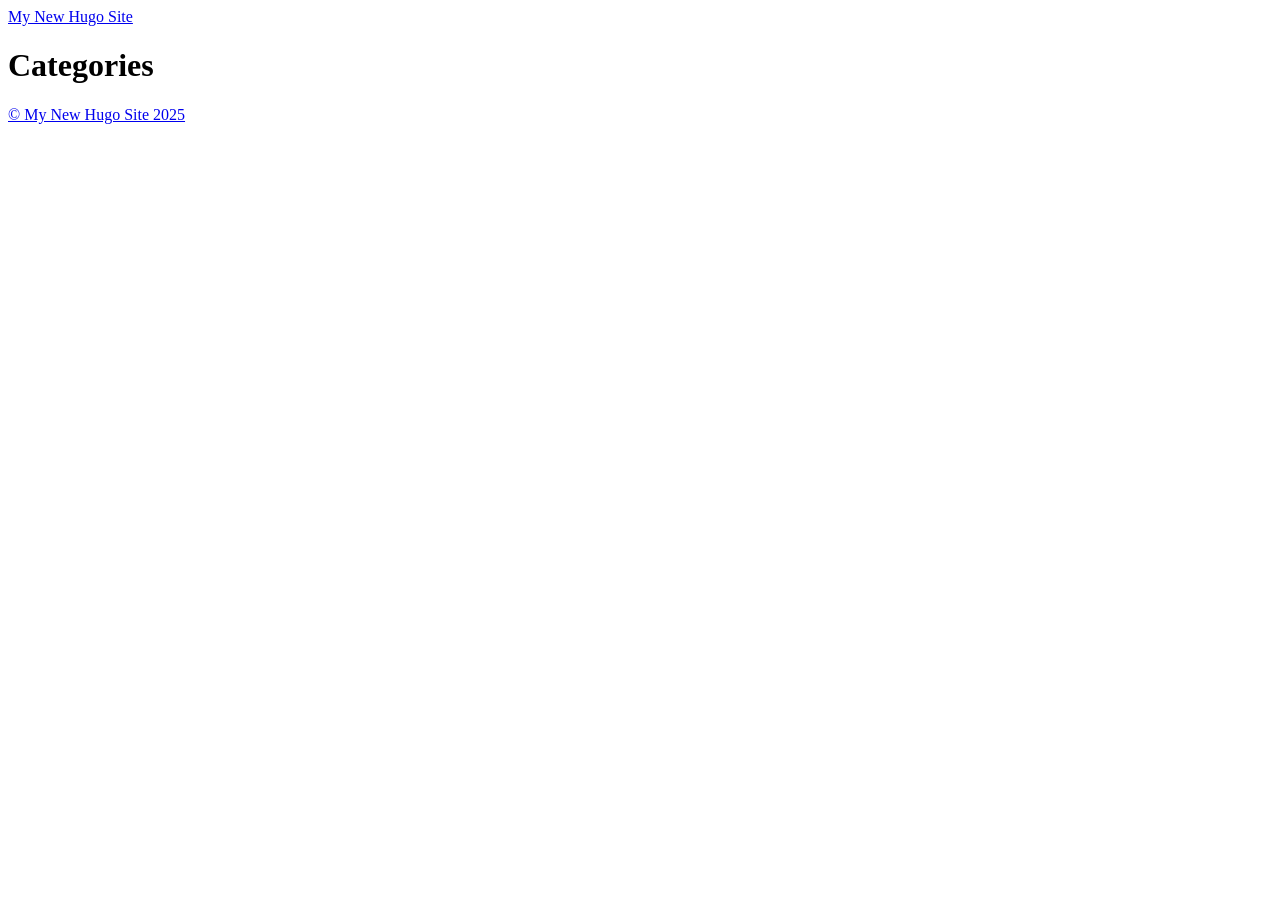
==== public/categories/index.html @ 6be7d196 "Initial website setup and configuration" ====
<!DOCTYPE html>
<html lang="en-us">
  <head><script src="/livereload.js?mindelay=10&amp;v=2&amp;port=1313&amp;path=livereload" data-no-instant defer></script>
    <meta charset="utf-8">
    <meta http-equiv="X-UA-Compatible" content="IE=edge,chrome=1">
    
    <title>My New Hugo Site</title>
    <meta name="viewport" content="width=device-width,minimum-scale=1">
    <meta name="description" content="">
    <meta name="generator" content="Hugo 0.145.0">
    
    
    
      <meta name="robots" content="noindex, nofollow">
    
    

    
<link rel="stylesheet" href="/ananke/css/main.min.css" >




    

    
      

    

    
    
      <link href="/categories/index.xml" rel="alternate" type="application/rss+xml" title="My New Hugo Site" />
      <link href="/categories/index.xml" rel="feed" type="application/rss+xml" title="My New Hugo Site" />
      
    

    
      <link rel="canonical" href="http://localhost:1313/categories/">
    

    <meta property="og:url" content="http://localhost:1313/categories/">
  <meta property="og:site_name" content="My New Hugo Site">
  <meta property="og:title" content="Categories">
  <meta property="og:locale" content="en_us">
  <meta property="og:type" content="website">

  <meta itemprop="name" content="Categories">
  <meta name="twitter:card" content="summary">
  <meta name="twitter:title" content="Categories">

	
  </head><body class="ma0 avenir bg-near-white development">

    

  <header>
    <div class="pb3-m pb6-l bg-black">
      <nav class="pv3 ph3 ph4-ns" role="navigation">
  <div class="flex-l justify-between items-center center">
    <a href="/" class="f3 fw2 hover-white no-underline white-90 dib">
      
        My New Hugo Site
      
    </a>
    <div class="flex-l items-center">
      

      
      <div class="ananke-socials"></div>

    </div>
  </div>
</nav>

      <div class="tc-l pv3 ph3 ph4-ns">
        <h1 class="f2 f-subheadline-l fw2 light-silver mb0 lh-title">
          Categories
        </h1>
        
      </div>
    </div>
  </header>


    <main class="pb7" role="main">
      
    
  <article class="cf pa3 pa4-m pa4-l">
    <div class="measure-wide-l center f4 lh-copy nested-copy-line-height nested-links mid-gray">
      
    </div>
  </article>
  <div class="mw8 center">
    <section class="ph4">
      
    </section>
  </div>

    </main>
    <footer class="bg-black bottom-0 w-100 pa3" role="contentinfo">
  <div class="flex justify-between">
  <a class="f4 fw4 hover-white no-underline white-70 dn dib-ns pv2 ph3" href="http://localhost:1313/" >
    &copy;  My New Hugo Site 2025 
  </a>
    <div><div class="ananke-socials"></div>
</div>
  </div>
</footer>

  </body>
</html>
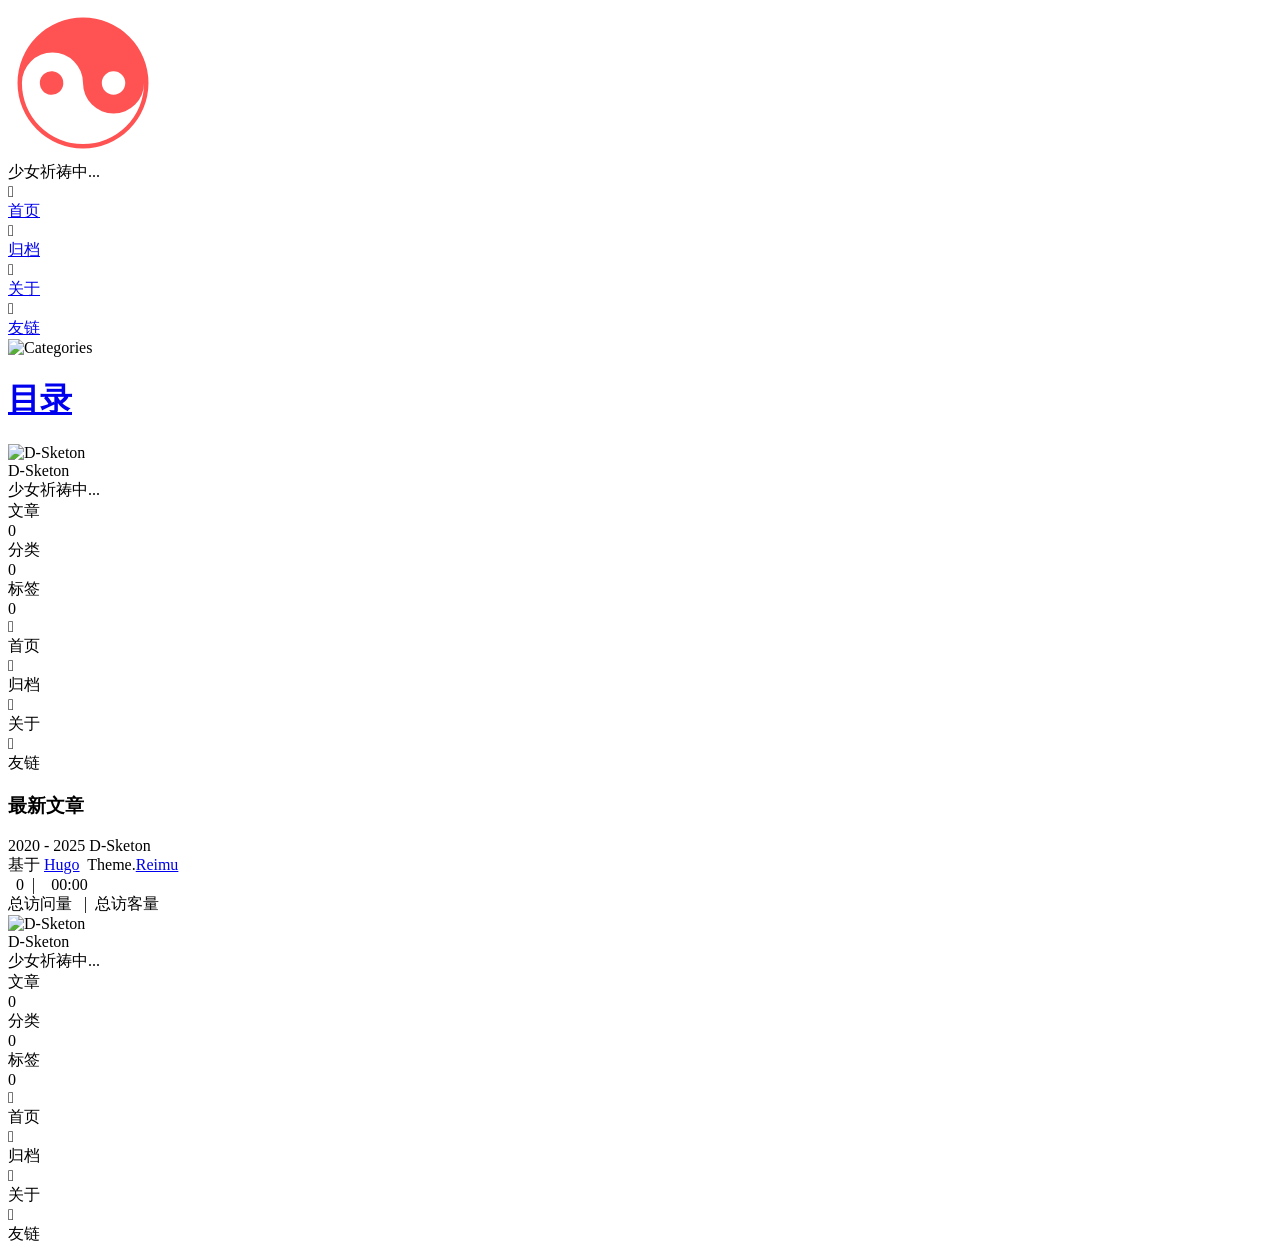
==== commit dde36757: "Configure Chinese language settings" ====
--- a/public/categories/index.html
+++ b/public/categories/index.html
@@ -1,112 +1,981 @@
-<!DOCTYPE html>
-<html lang="en-us">
-  <head><script src="/livereload.js?mindelay=10&amp;v=2&amp;port=1313&amp;path=livereload" data-no-instant defer></script>
-    <meta charset="utf-8">
-    <meta http-equiv="X-UA-Compatible" content="IE=edge,chrome=1">
-    
-    <title>My New Hugo Site</title>
-    <meta name="viewport" content="width=device-width,minimum-scale=1">
-    <meta name="description" content="">
-    <meta name="generator" content="Hugo 0.145.0">
-    
-    
-    
-      <meta name="robots" content="noindex, nofollow">
-    
-    
-
-    
-<link rel="stylesheet" href="/ananke/css/main.min.css" >
-
-
-
-
-    
-
-    
-      
-
-    
-
-    
-    
-      <link href="/categories/index.xml" rel="alternate" type="application/rss+xml" title="My New Hugo Site" />
-      <link href="/categories/index.xml" rel="feed" type="application/rss+xml" title="My New Hugo Site" />
-      
-    
-
-    
-      <link rel="canonical" href="http://localhost:1313/categories/">
-    
-
-    <meta property="og:url" content="http://localhost:1313/categories/">
-  <meta property="og:site_name" content="My New Hugo Site">
-  <meta property="og:title" content="Categories">
-  <meta property="og:locale" content="en_us">
-  <meta property="og:type" content="website">
-
-  <meta itemprop="name" content="Categories">
-  <meta name="twitter:card" content="summary">
-  <meta name="twitter:title" content="Categories">
-
-	
-  </head><body class="ma0 avenir bg-near-white development">
-
-    
-
-  <header>
-    <div class="pb3-m pb6-l bg-black">
-      <nav class="pv3 ph3 ph4-ns" role="navigation">
-  <div class="flex-l justify-between items-center center">
-    <a href="/" class="f3 fw2 hover-white no-underline white-90 dib">
-      
-        My New Hugo Site
-      
-    </a>
-    <div class="flex-l items-center">
-      
-
-      
-      <div class="ananke-socials"></div>
-
-    </div>
-  </div>
+<!doctype html>
+<html
+  lang="zh-cn" 
+  
+    data-theme-mode="auto"
+  
+>
+  <head>
+    <meta charset="utf-8" />
+<meta
+  name="viewport"
+  content="width=device-width, initial-scale=1, shrink-to-fit=no"
+/>
+
+
+
+
+
+
+
+  
+    
+  
+
+<title>
+  目录 | D-Sketon
+</title>
+<meta
+  name="description"
+  content="少女祈祷中..."
+/>
+
+
+
+
+
+
+
+
+
+
+<script>
+  window.siteConfig = JSON.parse("{\"anchor_icon\":null,\"clipboard\":{\"copyright\":{\"content\":\"本文版权：本博客所有文章除特别声明外，均采用 BY-NC-SA 许可协议。转载请注明出处！\",\"count\":50,\"enable\":false},\"fail\":\"复制失败 (ﾟ⊿ﾟ)ﾂ\",\"success\":\"复制成功(*^▽^*)\"},\"code_block\":{\"expand\":true},\"icon_font\":\"4552607_0khxww3tj3q9\",\"outdate\":{\"daysago\":180,\"enable\":false,\"message\":\"本文最后更新于 {time}，请注意文中内容可能已经发生变化。\"}}");
+</script>
+
+
+
+
+
+
+
+
+
+
+
+  
+  
+  
+    
+  
+
+  
+  
+  
+    
+  
+
+  
+    
+
+<link rel="preconnect" href="https://fonts.gstatic.com" crossorigin />
+<link
+  rel="preload"
+  as="style"
+  href="https://fonts.googleapis.com/css?family=Mulish:400,400italic,700,700italic%7cNoto%20Serif%20SC:400,400italic,700,700italic%7c&amp;display=swap"
+/>
+<link
+  rel="stylesheet"
+  href="https://fonts.googleapis.com/css?family=Mulish:400,400italic,700,700italic%7cNoto%20Serif%20SC:400,400italic,700,700italic%7c&amp;display=swap"
+  media="print"
+  onload="this.media='all'"
+/>
+
+
+
+
+
+
+  <link
+    rel="preload"
+    href="//at.alicdn.com/t/c/font_4552607_0khxww3tj3q9.woff2"
+    as="font"
+    type="font/woff2"
+    crossorigin="anonymous"
+  />
+
+
+
+  
+
+
+
+
+
+
+
+  
+ <link rel="stylesheet" href="/css/loader.min.2ad0e9bbffb534e893c0ecefc44787a277cf851387e8ad9dccfbc3a5f0886dbe.css" />
+
+
+
+
+  <meta property="og:type" content="website" />
+  <meta property="og:title" content="目录 | D-Sketon" />
+  <meta
+    property="og:description"
+    content="少女祈祷中..."
+  />
+  <meta property="og:url" content="https://ritovisions.github.io/categories/" />
+  <meta
+    property="og:site_name"
+    content="My New Hugo Site"
+  />
+  <meta
+    property="og:image"
+    content="/"
+  />
+  <meta property="article:author" content="D-Sketon" />
+  <meta property="article:published_time" content="0001-01-01T00:00:00&#43;00:00" />
+  <meta property="article:modified_time" content="0001-01-01T00:00:00&#43;00:00" />
+  
+  
+  <meta name="twitter:card" content="summary" />
+  <meta name="twitter:image" content="/" />
+  
+  
+  
+  
+  
+
+
+<link rel="alternate" type="application/rss+xml" href="https://ritovisions.github.io/categories/index.xml" title="My New Hugo Site">
+
+
+<link rel="shortcut icon" href="/favicon.ico">
+
+
+
+
+
+
+
+
+  
+ <link rel="stylesheet" href="/css/main.min.ace367320b7d5efd1a3723b6b484e97d07d1fe02cc820b8e607db72f6bbec5c0.css" />
+
+
+
+
+
+  <link
+    rel="preload"
+    as="style"
+    href="https://npm.webcache.cn/photoswipe@5.4.4/dist/photoswipe.css"
+    onload="this.onload=null;this.rel='stylesheet'"
+  />
+
+
+
+
+
+
+  <link
+    rel="preload"
+    as="style"
+    href="https://npm.webcache.cn/katex@0.16.9/dist/katex.min.css"
+    onload="this.onload=null;this.rel='stylesheet'"
+  />
+
+
+
+
+
+
+
+
+  
+
+  
+  
+  
+  
+  
+  
+  <script
+    src="https://npm.webcache.cn/pace-js@1.2.4/pace.min.js"
+    
+    
+    
+    
+    integrity="sha384-k6YtvFUEIuEFBdrLKJ3YAUbBki333tj1CSUisai5Cswsg9wcLNaPzsTHDswp4Az8" crossorigin="anonymous"
+  ></script>
+
+
+
+
+
+  
+
+
+  <link rel="stylesheet" href="https://npm.webcache.cn/@reimujs/aos@0.1.0/dist/aos.css" />
+
+
+
+
+
+  </head>
+  <body>
+    
+  <div id='loader'>
+    <div class="loading-left-bg loading-bg"></div>
+    <div class="loading-right-bg loading-bg"></div>
+    <div class="spinner-box">
+      <div class="loading-taichi">
+        
+          <svg width="150" height="150" viewBox="0 0 1024 1024" class="icon" version="1.1" xmlns="https://www.w3.org/2000/svg" shape-rendering="geometricPrecision">
+            <path d="M303.5 432A80 80 0 0 1 291.5 592A80 80 0 0 1 303.5 432z" fill="#ff5252" />
+            <path d="M512 65A447 447 0 0 1 512 959L512 929A417 417 0 0 0 512 95A417 417 0 0 0 512 929L512 959A447 447 0 0 1 512 65z 
+          M512 95A417 417 0 0 1 929 512A208.5 208.5 0 0 1 720.5 720.5L720.5 592A80 80 0 0 0 720.5 432A80 80 0 0 0 720.5 592L720.5 720.5A208.5 208.5 0 0 1 512 512A208.5 208.5 0 0 0 303.5 303.5A208.5 208.5 0 0 0 95 512A417 417 0 0 1 512 95z" fill="#ff5252" />
+          </svg>
+        
+      </div>
+      <div class="loading-word">少女祈祷中...</div>
+    </div>
+  </div>
+  </div>
+  <script>
+    var time = null;
+    var startLoading = () => {
+      time = Date.now();
+      document.getElementById('loader').classList.remove("loading");
+    }
+    var endLoading = () => {
+      if (!time) {
+        document.body.style.overflow = 'auto';
+        document.getElementById('loader').classList.add("loading");
+      } else {
+        if (Date.now() - time > 500) {
+          time = null;
+          document.body.style.overflow = 'auto';
+          document.getElementById('loader').classList.add("loading");
+        } else {
+          setTimeout(endLoading, 500 - (Date.now() - time));
+          time = null;
+        }
+      }
+    }
+    window.addEventListener('DOMContentLoaded', endLoading);
+    document.getElementById('loader').addEventListener('click', endLoading);
+  </script>
+
+
+<div id="copy-tooltip" style="pointer-events: none; opacity: 0; transition: all 0.2s ease; position: fixed;top: 50%;left: 50%;z-index: 999;transform: translate(-50%, -50%);color: white;background: rgba(0, 0, 0, 0.5);padding: 10px 15px;border-radius: 10px;">
+</div>
+
+
+    <div id="container">
+      <div id="wrap">
+        
+<div id="header-nav">
+  <nav id="main-nav">
+    
+      <span class="main-nav-link-wrap">
+        <div class='main-nav-icon icon rotate'>
+          
+            
+              &#xe62b;
+            
+          
+        </div>
+        <a class="main-nav-link" href="/">首页</a>
+      </span>
+    
+      <span class="main-nav-link-wrap">
+        <div class='main-nav-icon icon rotate'>
+          
+            
+              &#xe62b;
+            
+          
+        </div>
+        <a class="main-nav-link" href="/archives">归档</a>
+      </span>
+    
+      <span class="main-nav-link-wrap">
+        <div class='main-nav-icon icon rotate'>
+          
+            
+              &#xe62b;
+            
+          
+        </div>
+        <a class="main-nav-link" href="/about">关于</a>
+      </span>
+    
+      <span class="main-nav-link-wrap">
+        <div class='main-nav-icon icon rotate'>
+          
+            
+              &#xe62b;
+            
+          
+        </div>
+        <a class="main-nav-link" href="/friend">友链</a>
+      </span>
+    
+    <a id="main-nav-toggle" class="nav-icon"></a>
+  </nav>
+  <nav id="sub-nav">
+    <a id="nav-rss-link" class="nav-icon" href="https://ritovisions.github.io/categories/index.xml" title="RSS 订阅" target="_blank"></a>
+    
+    
+  </nav>
+</div>
+<header id="header">
+  
+    <picture>
+      
+    </picture>
+    
+      <img fetchpriority="high" src="/images/banner.webp" alt="Categories">
+    
+  
+
+  <div id="header-outer">
+    <div id="header-title">
+      
+        
+        
+          
+        
+  
+        
+          <a href="/" id="logo">
+            <h1 data-aos="slide-up">目录</h1>
+          </a>
+        
+      
+  
+      
+        
+        
+        <h2 id="subtitle-wrap" data-aos="slide-down">
+          
+        </h2>
+      
+    </div>
+  </div>
+</header>
+        <div id="content"
+          
+          class="sidebar-right"  >
+          <aside id="sidebar">
+  
+  
+  <div class="sidebar-wrapper ">
+    <div
+      class="sidebar-wrap"
+      data-aos="fade-up"
+    >
+      
+        
+<div class="sidebar-author">
+  <img
+    data-src="/avatar/avatar.webp"
+    data-sizes="auto"
+    alt="D-Sketon"
+    class="lazyload"
+  />
+  <div class="sidebar-author-name">D-Sketon</div>
+  <div class="sidebar-description">少女祈祷中...</div>
+</div>
+<div class="sidebar-state">
+  <div class="sidebar-state-article">
+    <div>文章</div>
+    
+    <div class="sidebar-state-number">0</div>
+  </div>
+  <div class="sidebar-state-category">
+    <div>分类</div>
+    <div class="sidebar-state-number">
+      0
+    </div>
+  </div>
+  <div class="sidebar-state-tag">
+    <div>标签</div>
+    <div class="sidebar-state-number">0</div>
+  </div>
+</div>
+<div class="sidebar-social">
+  
+</div>
+<div class="sidebar-menu">
+  
+    <div class="sidebar-menu-link-wrap">
+      <a
+        class="sidebar-menu-link-dummy"
+        href="/"
+        aria-label="首页"
+      ></a>
+      <div class='sidebar-menu-icon icon rotate'>
+        
+          
+            &#xe62b;
+          
+        
+      </div>
+      <div class="sidebar-menu-link">首页</div>
+    </div>
+  
+    <div class="sidebar-menu-link-wrap">
+      <a
+        class="sidebar-menu-link-dummy"
+        href="/archives"
+        aria-label="归档"
+      ></a>
+      <div class='sidebar-menu-icon icon rotate'>
+        
+          
+            &#xe62b;
+          
+        
+      </div>
+      <div class="sidebar-menu-link">归档</div>
+    </div>
+  
+    <div class="sidebar-menu-link-wrap">
+      <a
+        class="sidebar-menu-link-dummy"
+        href="/about"
+        aria-label="关于"
+      ></a>
+      <div class='sidebar-menu-icon icon rotate'>
+        
+          
+            &#xe62b;
+          
+        
+      </div>
+      <div class="sidebar-menu-link">关于</div>
+    </div>
+  
+    <div class="sidebar-menu-link-wrap">
+      <a
+        class="sidebar-menu-link-dummy"
+        href="/friend"
+        aria-label="友链"
+      ></a>
+      <div class='sidebar-menu-icon icon rotate'>
+        
+          
+            &#xe62b;
+          
+        
+      </div>
+      <div class="sidebar-menu-link">友链</div>
+    </div>
+  
+</div>
+
+      
+
+      
+    </div>
+  </div>
+
+  <div class="sidebar-widget">
+    
+      
+        
+
+      
+        
+
+      
+        
+      
+        
+  
+  <div class="widget-wrapper">
+    <div
+      class="widget-wrap"
+      data-aos="fade-up"
+    >
+      <h3 class="widget-title">最新文章</h3>
+      <div class="widget">
+        <ul>
+          
+        </ul>
+      </div>
+    </div>
+  </div>
+
+
+      
+    
+  </div>
+</aside>
+
+          <section id="main">
+  <div
+    class="archives-outer-wrap"
+    data-aos="fade-up"
+  >
+    <div
+      class="
+        category-wrap
+      "
+    >
+      
+    </div>
+  </div>
+</section>
+        </div>
+        
+        
+        
+
+
+
+
+
+<footer id="footer">
+  <div style="width: 100%; overflow: hidden">
+    <div class="footer-line"></div>
+  </div>
+  <div id="footer-info">
+    <div>
+      <span class="icon-copyright"></span>
+      2020 -
+      2025
+      <span class="footer-info-sep rotate"></span>
+      D-Sketon
+    </div>
+    
+      <div>
+        基于&nbsp;<a
+          href="https://gohugo.io/"
+          target="_blank"
+          >Hugo</a
+        >&nbsp; Theme.<a
+          href="https://github.com/D-Sketon/hugo-theme-reimu"
+          target="_blank"
+          >Reimu</a
+        >
+      </div>
+    
+    
+      <div>
+        <span class="icon-brush"
+          >&nbsp;
+            0
+          </span
+        >
+        &nbsp;|&nbsp;
+        <span class="icon-coffee">&nbsp;
+          
+          
+
+          00:00
+        </span>
+      </div>
+    
+    
+    
+    
+      <div>
+        <span class="icon-eye"></span>
+        <span id="busuanzi_container_site_pv"
+          >总访问量&nbsp;<span
+            id="busuanzi_value_site_pv"
+          ></span
+        ></span>
+        &nbsp;|&nbsp;
+        <span class="icon-user"></span>
+        <span id="busuanzi_container_site_uv"
+          >总访客量&nbsp;<span
+            id="busuanzi_value_site_uv"
+          ></span
+        ></span>
+      </div>
+    
+  </div>
+</footer>
+
+        
+          <div class="sidebar-top">
+            <div class="sidebar-top-taichi rotate"></div>
+            <div class="arrow-up"></div>
+          </div>
+        
+        <div id="mask" class="hide"></div>
+      </div>
+      <nav id="mobile-nav">
+  <div class="sidebar-wrap">
+    
+      
+<div class="sidebar-author">
+  <img
+    data-src="/avatar/avatar.webp"
+    data-sizes="auto"
+    alt="D-Sketon"
+    class="lazyload"
+  />
+  <div class="sidebar-author-name">D-Sketon</div>
+  <div class="sidebar-description">少女祈祷中...</div>
+</div>
+<div class="sidebar-state">
+  <div class="sidebar-state-article">
+    <div>文章</div>
+    
+    <div class="sidebar-state-number">0</div>
+  </div>
+  <div class="sidebar-state-category">
+    <div>分类</div>
+    <div class="sidebar-state-number">
+      0
+    </div>
+  </div>
+  <div class="sidebar-state-tag">
+    <div>标签</div>
+    <div class="sidebar-state-number">0</div>
+  </div>
+</div>
+<div class="sidebar-social">
+  
+</div>
+<div class="sidebar-menu">
+  
+    <div class="sidebar-menu-link-wrap">
+      <a
+        class="sidebar-menu-link-dummy"
+        href="/"
+        aria-label="首页"
+      ></a>
+      <div class='sidebar-menu-icon icon rotate'>
+        
+          
+            &#xe62b;
+          
+        
+      </div>
+      <div class="sidebar-menu-link">首页</div>
+    </div>
+  
+    <div class="sidebar-menu-link-wrap">
+      <a
+        class="sidebar-menu-link-dummy"
+        href="/archives"
+        aria-label="归档"
+      ></a>
+      <div class='sidebar-menu-icon icon rotate'>
+        
+          
+            &#xe62b;
+          
+        
+      </div>
+      <div class="sidebar-menu-link">归档</div>
+    </div>
+  
+    <div class="sidebar-menu-link-wrap">
+      <a
+        class="sidebar-menu-link-dummy"
+        href="/about"
+        aria-label="关于"
+      ></a>
+      <div class='sidebar-menu-icon icon rotate'>
+        
+          
+            &#xe62b;
+          
+        
+      </div>
+      <div class="sidebar-menu-link">关于</div>
+    </div>
+  
+    <div class="sidebar-menu-link-wrap">
+      <a
+        class="sidebar-menu-link-dummy"
+        href="/friend"
+        aria-label="友链"
+      ></a>
+      <div class='sidebar-menu-icon icon rotate'>
+        
+          
+            &#xe62b;
+          
+        
+      </div>
+      <div class="sidebar-menu-link">友链</div>
+    </div>
+  
+</div>
+
+    
+  </div>
+  
 </nav>
 
-      <div class="tc-l pv3 ph3 ph4-ns">
-        <h1 class="f2 f-subheadline-l fw2 light-silver mb0 lh-title">
-          Categories
-        </h1>
-        
-      </div>
-    </div>
-  </header>
-
-
-    <main class="pb7" role="main">
-      
-    
-  <article class="cf pa3 pa4-m pa4-l">
-    <div class="measure-wide-l center f4 lh-copy nested-copy-line-height nested-links mid-gray">
-      
-    </div>
-  </article>
-  <div class="mw8 center">
-    <section class="ph4">
-      
-    </section>
-  </div>
-
-    </main>
-    <footer class="bg-black bottom-0 w-100 pa3" role="contentinfo">
-  <div class="flex justify-between">
-  <a class="f4 fw4 hover-white no-underline white-70 dn dib-ns pv2 ph3" href="http://localhost:1313/" >
-    &copy;  My New Hugo Site 2025 
-  </a>
-    <div><div class="ananke-socials"></div>
-</div>
-  </div>
-</footer>
+    </div>
+    
+    
+
+
+
+
+
+
+  
+  
+  
+  
+  
+  
+  <script
+    src="https://npm.webcache.cn/lazysizes@5.3.2/lazysizes.min.js"
+    
+    
+    
+    
+    integrity="sha384-3gT/vsepWkfz/ff7PpWNUeMzeWoH3cDhm/A8jM7ouoAK0/fP/9bcHHR5kHq2nf&#43;e" crossorigin="anonymous"
+  ></script>
+
+
+
+
+  
+  
+  
+  
+  
+  
+  <script
+    src="https://npm.webcache.cn/clipboard@2.0.11/dist/clipboard.min.js"
+    
+    
+    
+    
+    integrity="sha384-J08i8An/QeARD9ExYpvphB8BsyOj3Gh2TSh1aLINKO3L0cMSH2dN3E22zFoXEi0Q" crossorigin="anonymous"
+  ></script>
+
+
+
+
+
+
+
+
+
+  
+      
+      <script src="/js/main.js" integrity="" crossorigin="anonymous" ></script>
+      
+
+
+
+  
+
+
+
+
+
+  
+      
+      <script src="/js/aos.js" integrity="" crossorigin="anonymous" ></script>
+      
+
+  <script>
+    var aosInit = () => {
+      AOS.init({
+        duration: 1000,
+        easing: "ease",
+        once: true,
+        offset: 50,
+      });
+    };
+    if (document.readyState === "loading") {
+      document.addEventListener("DOMContentLoaded", aosInit);
+    } else {
+      aosInit();
+    }
+  </script>
+
+
+
+
+
+
+
+
+  
+      
+      <script src="/js/pjax_main.js" integrity="" crossorigin="anonymous" data-pjax></script>
+      
+
+
+
+
+
+  
+
+  
+  
+  
+  
+  
+  
+  <script
+    src="https://npm.webcache.cn/mouse-firework@0.1.0/dist/index.umd.js"
+    
+    
+    
+    
+    integrity="sha384-KM6i7tu43nYd6e0beIljxHMC5tZc58XBDu7pPA58w50h18Jsx7gLdimfS09RXlKv" crossorigin="anonymous"
+  ></script>
+
+
+<script>
+  if (window.firework) {
+    const options = JSON.parse("{\"excludeelements\":[\"a\",\"button\"],\"particles\":[{\"colors\":[\"#ff5252\",\"#ff7c7c\",\"#ffafaf\",\"#ffd0d0\"],\"duration\":[1200,1800],\"easing\":\"easeOutExpo\",\"move\":[\"emit\"],\"number\":20,\"shape\":\"circle\",\"shapeOptions\":{\"alpha\":[0.3,0.5],\"radius\":[16,32]}},{\"colors\":[\"#ff0000\"],\"duration\":[1200,1800],\"easing\":\"easeOutExpo\",\"move\":[\"diffuse\"],\"number\":1,\"shape\":\"circle\",\"shapeOptions\":{\"alpha\":[0.2,0.5],\"lineWidth\":6,\"radius\":20}}]}");
+    options.excludeElements = options.excludeelements;
+    delete options.excludeelements;
+    window.firework(options);
+  }
+</script>
+
+
+
+
+
+
+
+
+<div id="lazy-script">
+  <div>
+    
+      
+      
+        
+      
+      <script data-pjax>
+        window.REIMU_POST = {
+          author: "D-Sketon",
+          title: "Categories",
+          url: "https:\/\/ritovisions.github.io\/categories\/",
+          description: "",
+          cover: "https:\/\/ritovisions.github.io\/images\/banner.webp",
+        };
+      </script>
+    
+    
+    
+      
+
+
+
+
+
+  
+      
+      <script src="/js/insert_highlight.js" integrity="" crossorigin="anonymous" data-pjax></script>
+      
+
+      
+      
+      
+      
+      <script type="module" data-pjax>
+        const PhotoSwipeLightbox = (await safeImport("https:\/\/npm.webcache.cn\/photoswipe@5.4.4\/dist\/photoswipe-lightbox.esm.min.js", "sha384-DiL6M\/gG\u002bwmTxmCRZyD1zee6lIhawn5TGvED0FOh7fXcN9B0aZ9dexSF\/N6lrZi\/")).default;
+
+        const pswp = () => {
+          if (_$$('.article-entry a.article-gallery-item').length > 0) {
+            new PhotoSwipeLightbox({
+              gallery: '.article-entry',
+              children: 'a.article-gallery-item',
+              pswpModule: () => safeImport("https:\/\/npm.webcache.cn\/photoswipe@5.4.4\/dist\/photoswipe.esm.min.js", "sha384-WkkO3GCmgkC3VQWpaV8DqhKJqpzpF9JoByxDmnV8\u002boTJ7m3DfYEWX1fu1scuS4\u002bs")
+            }).init();
+          }
+          if(_$$('.article-gallery a.article-gallery-item').length > 0) {
+            new PhotoSwipeLightbox({
+              gallery: '.article-gallery',
+              children: 'a.article-gallery-item',
+              pswpModule: () => safeImport("https:\/\/npm.webcache.cn\/photoswipe@5.4.4\/dist\/photoswipe.esm.min.js", "sha384-WkkO3GCmgkC3VQWpaV8DqhKJqpzpF9JoByxDmnV8\u002boTJ7m3DfYEWX1fu1scuS4\u002bs")
+            }).init();
+          }
+          window.lightboxStatus = 'done';
+          window.removeEventListener('lightbox:ready', pswp);
+        }
+        if(window.lightboxStatus === 'ready') {
+          pswp()
+        } else {
+          window.addEventListener('lightbox:ready', pswp);
+        }
+      </script>
+      
+
+
+
+
+
+
+
+
+
+
+
+
+      
+    
+    
+  </div>
+</div>
+
+
+
+
+  
+
+  
+  
+  
+  
+  
+  
+  <script
+    src="https://npm.webcache.cn/busuanzi@2.3.0/bsz.pure.mini.js"
+    
+    async
+    
+    
+    integrity="sha384-0M75wtSkhjIInv4coYlaJU83&#43;OypaRCIq2SukQVQX04eGTCBXJDuWAbJet56id&#43;S" crossorigin="anonymous"
+  ></script>
+
+
+
+
+
+  <script>
+    if ('serviceWorker' in navigator) {
+      navigator.serviceWorker.getRegistrations().then((registrations) => {
+        for (let registration of registrations) {
+          registration.unregister();
+        }
+      });
+    }
+  </script>
+
+
+<script>
+  const reimuCopyright = String.raw`
+   ______     ______     __     __    __     __  __    
+  /\  == \   /\  ___\   /\ \   /\ "-./  \   /\ \/\ \   
+  \ \  __<   \ \  __\   \ \ \  \ \ \-./\ \  \ \ \_\ \  
+   \ \_\ \_\  \ \_____\  \ \_\  \ \_\ \ \_\  \ \_____\ 
+    \/_/ /_/   \/_____/   \/_/   \/_/  \/_/   \/_____/ 
+                                                    
+  `;
+  console.log(String.raw`%c ${reimuCopyright}`, "color: #ff5252;");
+  console.log(
+    "%c Theme.Reimu" + " %c https://github.com/D-Sketon/hugo-theme-reimu ",
+    "color: white; background: #ff5252; padding:5px 0;",
+    "padding:4px;border:1px solid #ff5252;",
+  );
+</script>
+
+
+
 
   </body>
 </html>
